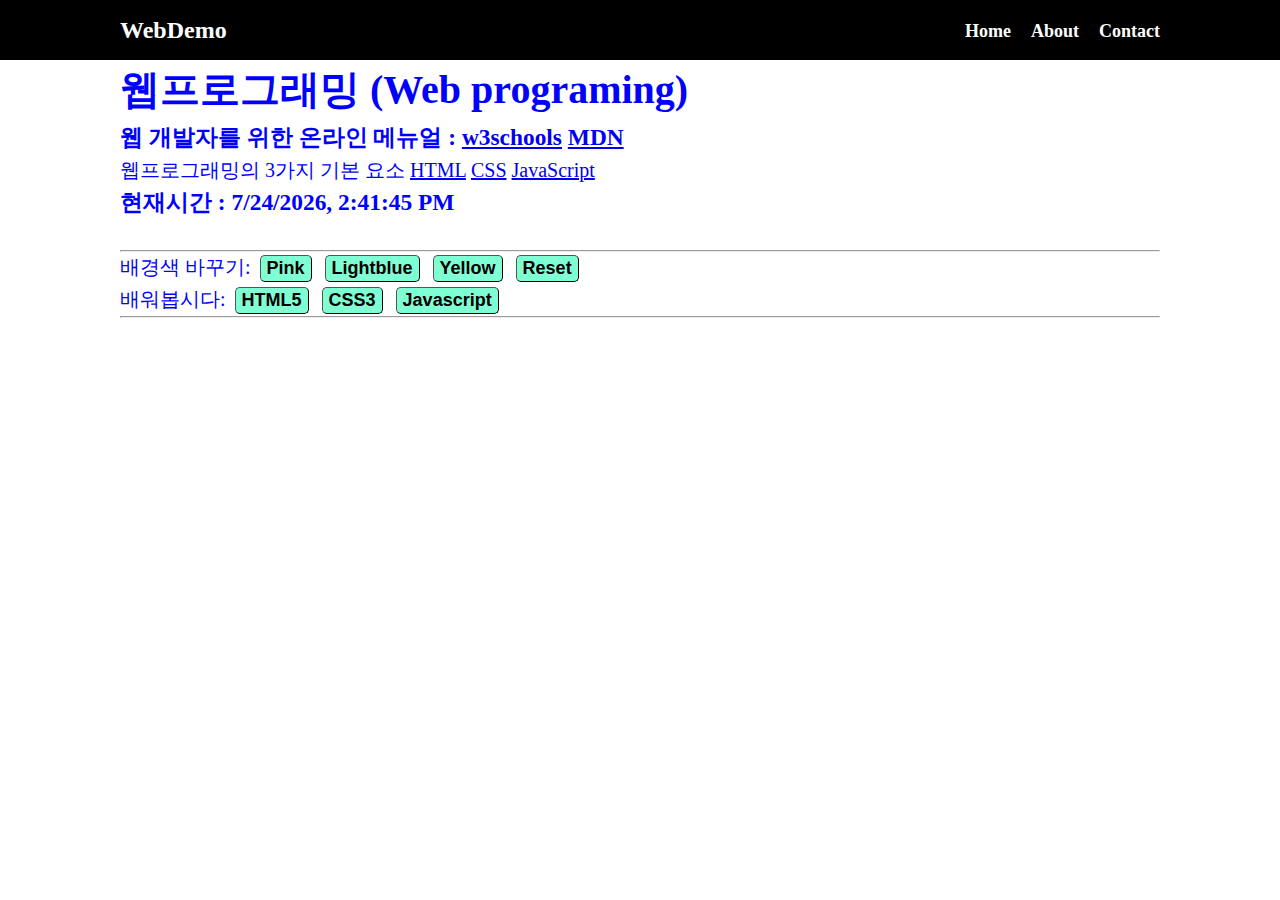
==== index.html @ ba717365 "1st" ====
<!DOCTYPE html>
<html lang="en">
<head>
    <meta charset="UTF-8">
    <meta name="viewport" content="width=device-width, initial-scale=1.0">
    <link rel="stylesheet" href="../css/style.css">
    <title>웹프로그래밍 데모</title>
</head>
<body>
    <nav class="navbar">
        <div class="container">
            <div class="logo">WebDemo</div>
            <ul>
                <li><a href="index.html">Home</a></li>
                <li><a href="html/about.html">About</a></li>
                <li><a href="html/contact.html">Contact</a></li>
            </ul>
        </div>
    </nav>
    <!-- 메인 섹션 -->
    <section class="main">
        <div class="container">
            <h1>웹프로그래밍 (Web programing)</h1>
            <h3>
                웹 개발자를 위한 온라인 메뉴얼 :
                <a href="https://www.w3schools.com/">w3schools</a>
                <a href="https://developer.mozilla.org/ko/">MDN</a>
            </h3>

            <p>
                웹프로그래밍의 3가지 기본 요소
                <a href="https://www.w3schools.com/html/default.asp">HTML</a>   
                <a href="https://www.w3schools.com/css/default.asp">CSS</a> 
                <a href="https://www.w3schools.com/js/default.asp">JavaScript</a>
            </p>
            <h3>
                현재시간 : <span id="time"></span>
            </h3>
            <br>
            <hr>
            <p>
                배경색 바꾸기:
                <button onclick="pink()">Pink</button>
                <button onclick="Lightblue()">Lightblue</button>
                <button onclick="Yellow()">Yellow</button>
                <button onclick="Reset()">Reset</button>
            </p>
            <p>
                배워봅시다:
                <button onmouseover="showhtml()" onmouseout="hide()">HTML5</button>
                <button onmouseover="showcss()" onmouseout="hide()">CSS3</button>
                <button onmouseover="showjavascript()" onmouseout="hide()"> Javascript</button>
            </p>
            <hr>

            <div>
                <img  id="image" src="" alt="">
                <p id="desc"></p>
            </div>


        </div>
    </section>

<script src="../js/main.js">
</script>

</body>
</html>
---- css/style.css ----
* {
    box-sizing: border-box;
    padding: 0px;
    margin: 0px;
}

body {
    font-size: 20px;
    line-height: 1.5;
    color: #333;
}

ul {
    list-style-type: none;
}

.container {
    max-width: 1100px;
    margin: 0 auto;
    padding: 0 30px;
}

.navbar {
    background-color: black;
    color: white;
    height: 60px;
}

.navbar .container {
    display: flex;
    flex-direction: row;
    justify-content: space-between;
    align-items: center;
    height: 100%;
}

.container ul{
    display: flex;
    flex-direction: row;
}

.navbar ul li {
    margin-left: 20px;
}

.navbar a {
    text-decoration: none;
    color: white;
    font-size: 18px;
    font-weight: bold;
}

.navbar a:hover {
    border-bottom: 2px #fff solid;
    color: #ddd;
}

.logo {
    font-size: x-large;
    font-weight: bold;
}

button {
    background-color: #eee;
    padding: 2px 6px;
    margin: 2px 4px;
    font-size: large;
    font-weight: bolder;
    border-radius: 5px;
    background-color: aquamarine;
    border-width: 1px;
}

button:hover {
    color: red;
    background-color: chocolate;
}

.main {
    color: blue;
    line-height: 1.5;
}
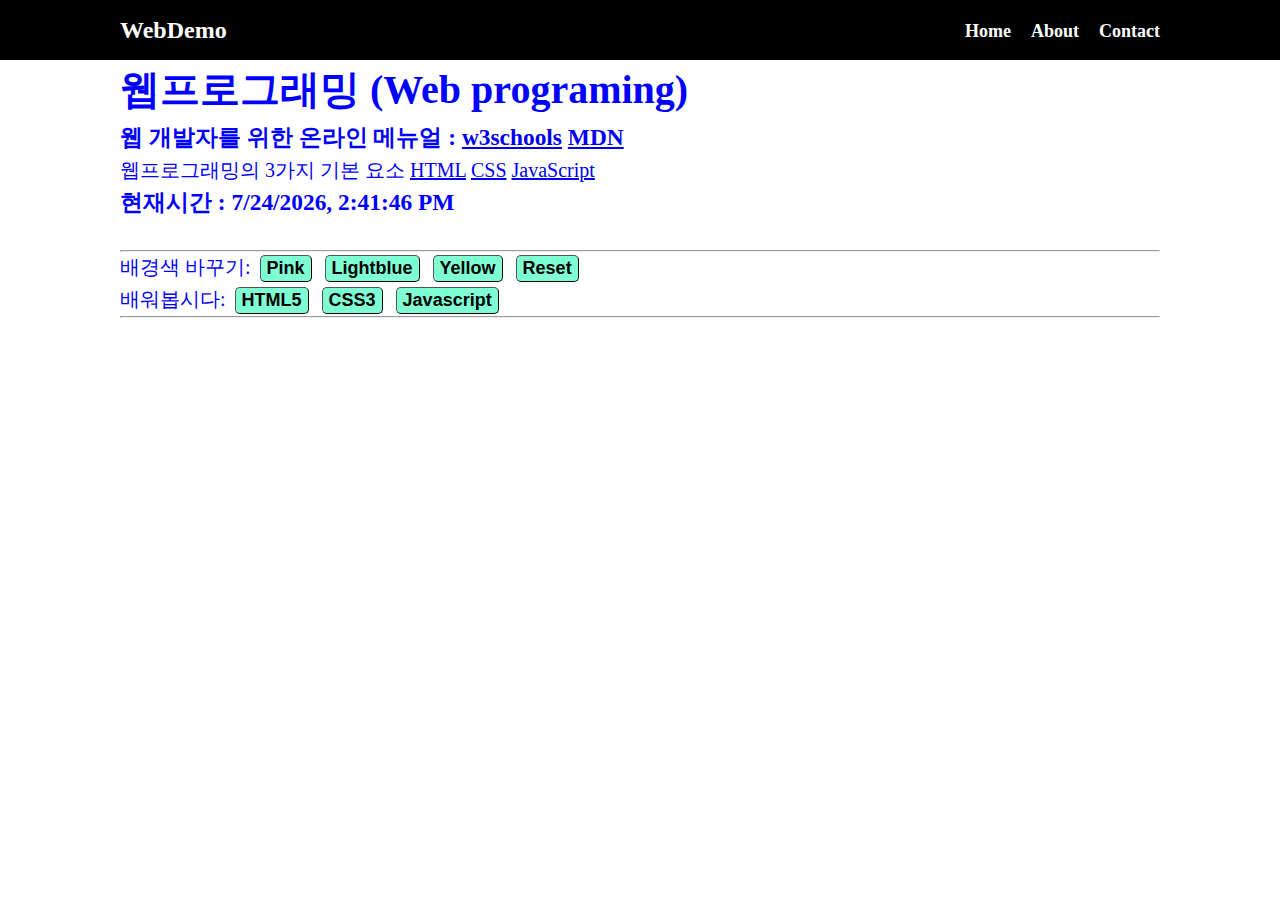
==== commit b701cb9b: "3rd" ====
--- a/index.html
+++ b/index.html
@@ -3,7 +3,7 @@
 <head>
     <meta charset="UTF-8">
     <meta name="viewport" content="width=device-width, initial-scale=1.0">
-    <link rel="stylesheet" href="../css/style.css">
+    <link rel="stylesheet" href="css/style.css">
     <title>웹프로그래밍 데모</title>
 </head>
 <body>
@@ -62,7 +62,7 @@
         </div>
     </section>
 
-<script src="../js/main.js">
+<script src="js/main.js">
 </script>
 
 </body>
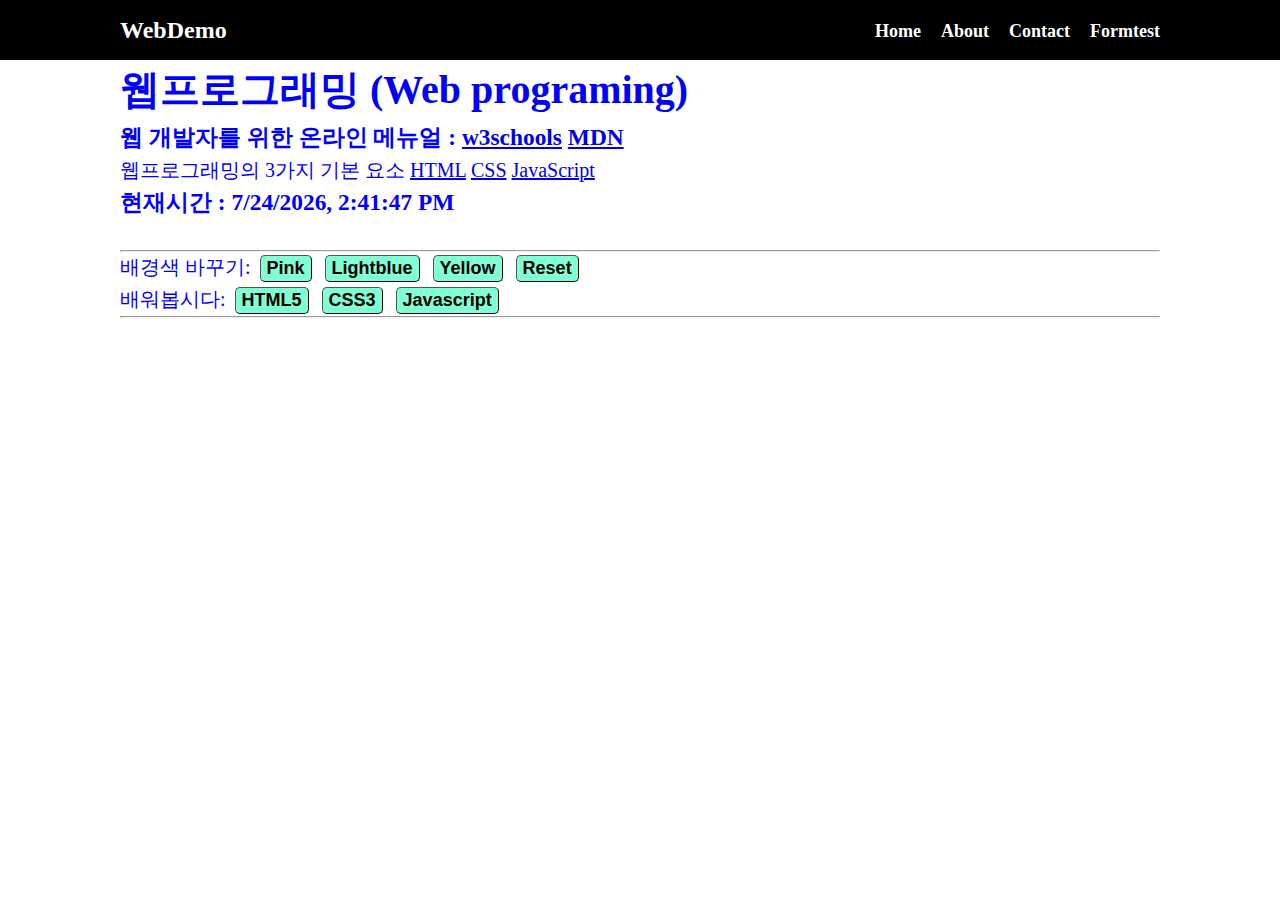
==== commit f511c277: "4st" ====
--- a/index.html
+++ b/index.html
@@ -14,6 +14,8 @@
                 <li><a href="index.html">Home</a></li>
                 <li><a href="html/about.html">About</a></li>
                 <li><a href="html/contact.html">Contact</a></li>
+                <li><a href="formtest.html">Formtest</a></li>
+            </ul>
             </ul>
         </div>
     </nav>
--- a/css/style.css
+++ b/css/style.css
@@ -79,4 +79,13 @@
 .main {
     color: blue;
     line-height: 1.5;
+}
+
+fieldset {
+    padding: 20px;
+}
+
+form {
+    margin-top: 10px;
+    margin-bottom: 10px;
 }